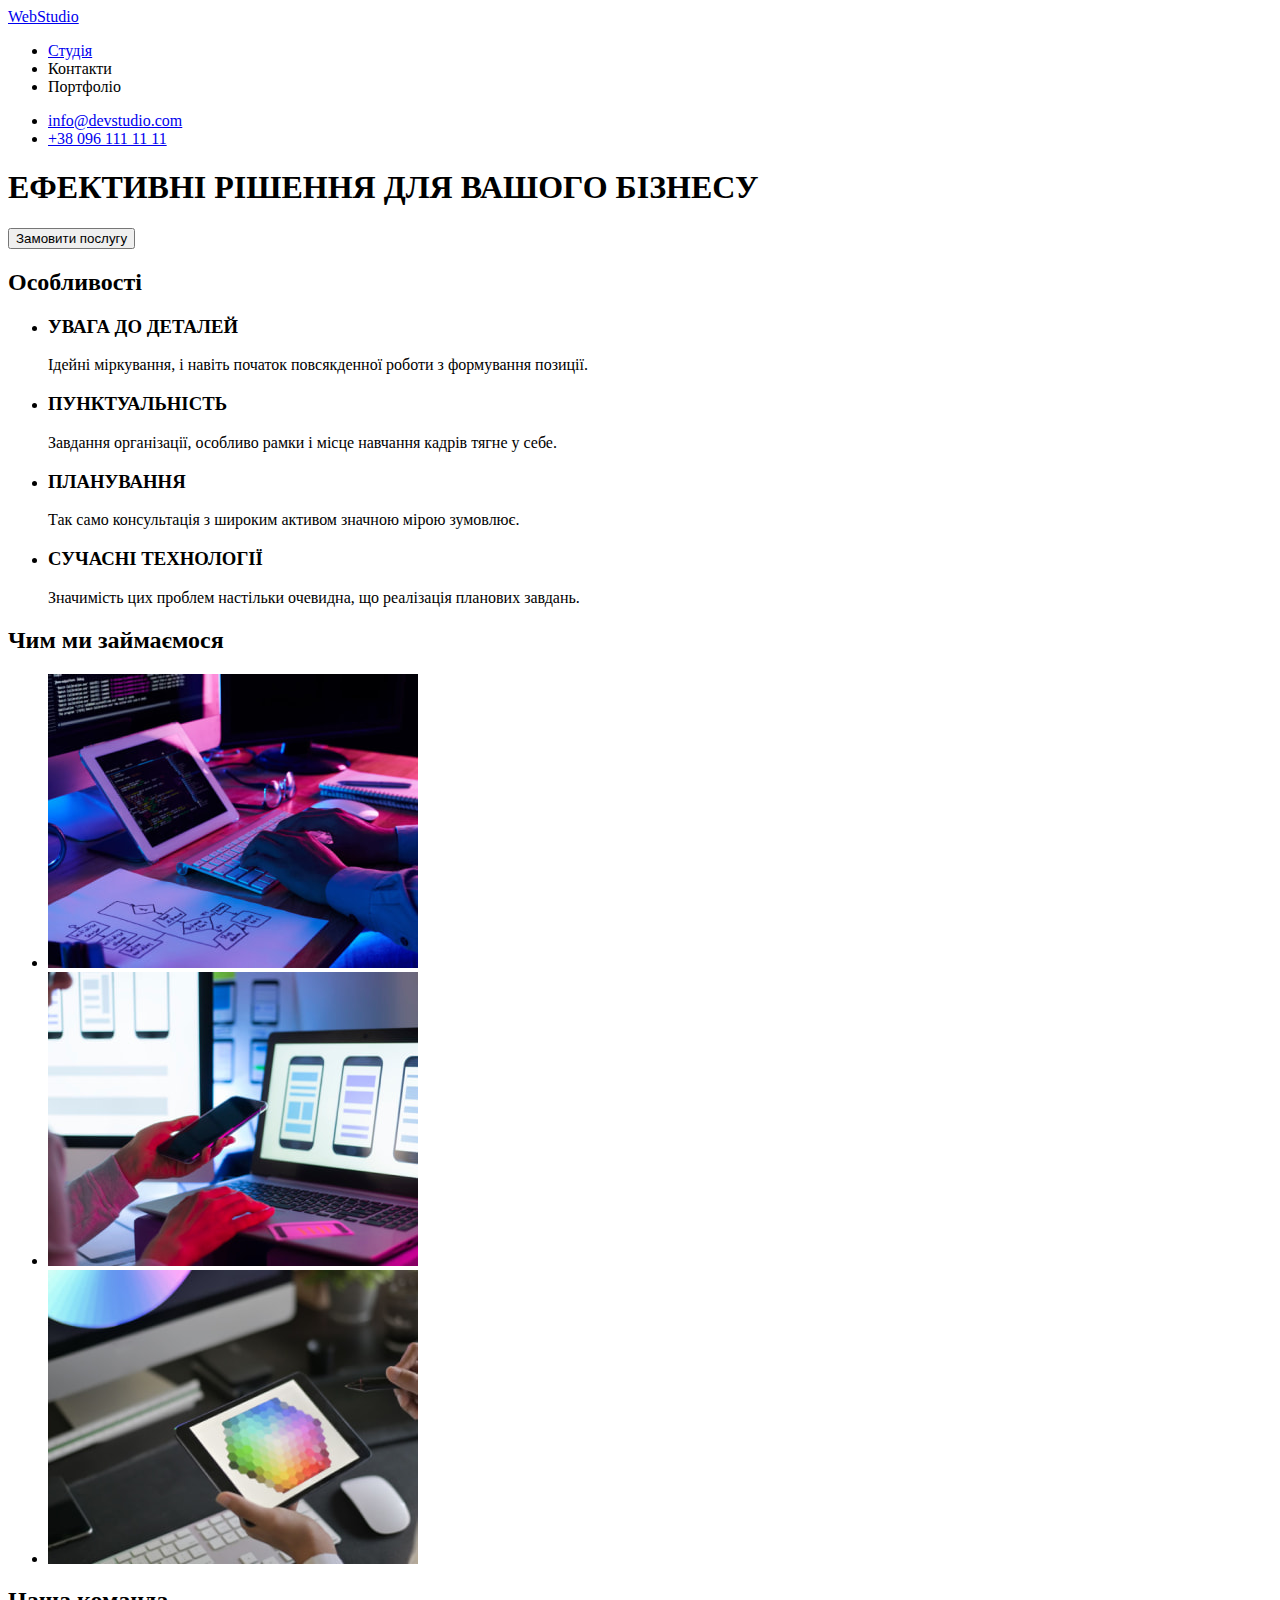
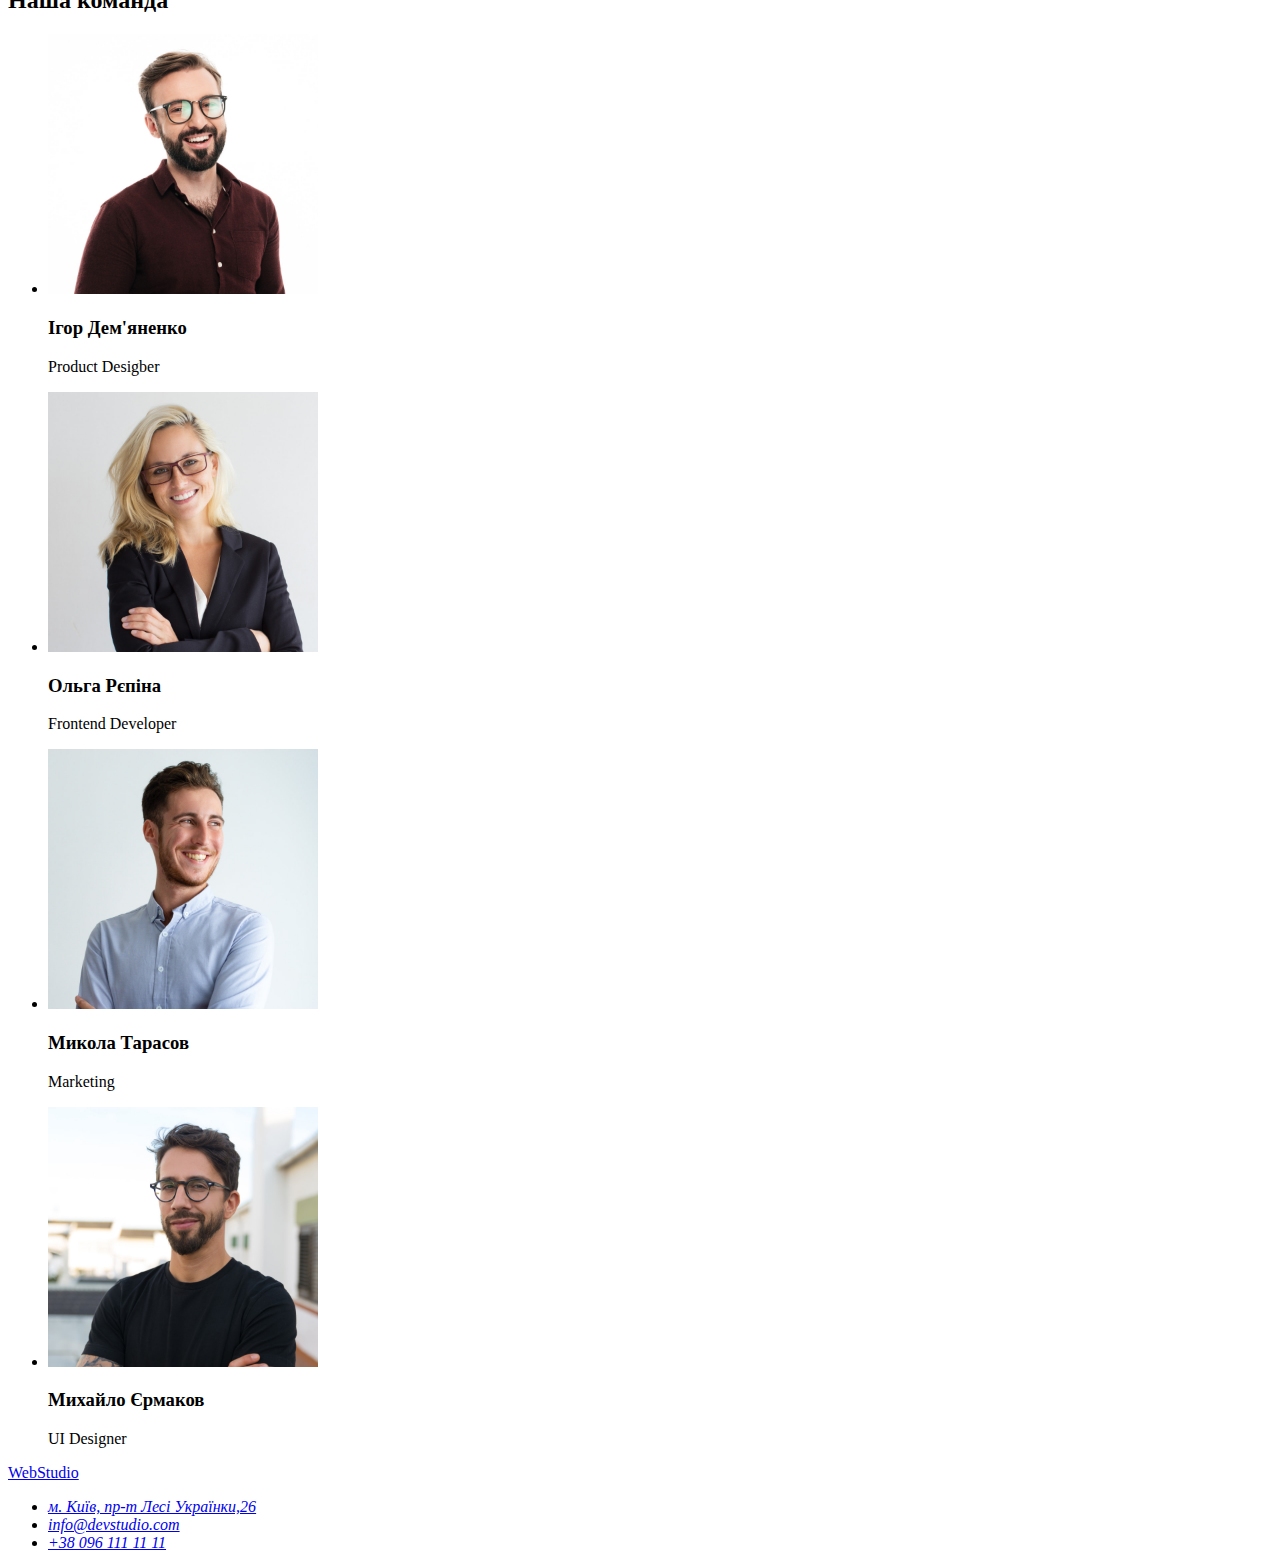
==== index.html @ 8a412482 "Initial commit" ====
<!DOCTYPE html>
<html lang="uk">
  <head>
    <meta charset="UTF-8" />
    <meta http-equiv="X-UA-Compatible" content="IE=edge" />
    <meta name="viewport" content="width=device-width, initial-scale=1.0" />
    <title>Document</title>
  </head>
  <body>
    <header>
      <!--Змінив мову документу-->
      <nav>
        <a lang="en" href="./index.html">WebStudio</a>
        <ul>
          <li><a href="./index.html">Студія</a></li>
          <li><a href=""></a>Контакти</li>
          <li><a href=""></a>Портфоліо</li>
        </ul>
      </nav>
      <ul>
        <li><a href="mailto:info@devstudio.com">info@devstudio.com</a></li>
        <li><a href="tel:+380961111111">+38 096 111 11 11</a></li>
      </ul>
      <!--телефон та пошту перезагорнуто у список-->
      <!--Перша секція винесена за header в main-->
    </header>
    <main>
      <section>
        <h1>ЕФЕКТИВНІ РІШЕННЯ ДЛЯ ВАШОГО БІЗНЕСУ</h1>
        <button type="button">Замовити послугу</button>
      </section>
      <section>
        <h2 class="hidden">Особливості</h2>
        <!--Додав прихований заголовок-->
        <ul>
          <li>
            <h3>УВАГА ДО ДЕТАЛЕЙ</h3>
            <p>
              Ідейні міркування, і навіть початок повсякденної роботи з
              формування позиції.
            </p>
          </li>
          <li>
            <h3>ПУНКТУАЛЬНІСТЬ</h3>
            <p>
              Завдання організації, особливо рамки і місце навчання кадрів тягне
              у себе.
            </p>
          </li>
          <li>
            <h3>ПЛАНУВАННЯ</h3>
            <p>
              Так само консультація з широким активом значною мірою зумовлює.
            </p>
          </li>
          <li>
            <h3>СУЧАСНІ ТЕХНОЛОГІЇ</h3>
            <p>
              Значимість цих проблем настільки очевидна, що реалізація планових
              завдань.
            </p>
          </li>
        </ul>
      </section>
      <section>
        <h2>Чим ми займаємося</h2>
        <ul>
          <li>
            <img
              src="./images/box1.jpg"
              alt="розробка"
              width="370"
              height="294"
            />
          </li>
          <li>
            <img
              src="./images/box2.jpg"
              alt="адаптування"
              width="370"
              height="294"
            />
          </li>
          <li>
            <img
              src="./images/box3.jpg"
              alt="дизайн"
              width="370"
              height="294"
            />
          </li>
        </ul>
      </section>
        <!--підписи зображень у alt перероблені відповідно до мови сторінки-->
      <section>
        <h2>Наша команда</h2>
        <ul>
          <li>
            <img
              src="./images/img1.jpg"
              alt="Ігор Дем'яненко"
              width="270"
              height="260"
            />
            <h3>Ігор Дем'яненко</h3>
            <p lang="en">Product Desigber</p>
          </li>
          <li>
            <img
              src="./images/img2.jpg"
              alt="Ольга Рєпіна"
              width="270"
              height="260"
            />
            <h3>Ольга Рєпіна</h3>
            <p lang="en">Frontend Developer</p>
          </li>
          <li>
            <img
              src="./images/img3.jpg"
              alt="Микола Тарасов"
              width="270"
              height="260"
            />
            <h3>Микола Тарасов</h3>
            <p lang="en">Marketing</p>
          </li>
          <li>
            <img
              src="./images/img4.jpg"
              alt="Михайло Єрмаков"
              width="270"
              height="260"
            />
            <h3>Михайло Єрмаков</h3>
            <p lang="en">UI Designer</p>
          </li>
        </ul>
      </section>
      <!--змінена мова в тегах p, змінені підписи alt-->
    </main>
    <footer>
      <a lang="en" href="./index.html">WebStudio</a>
      <address>
        <ul>
          <li>
            <a
              href="https://goo.gl/maps/RMe9iffRCKQZoAKb7"
              target="_blank"
              rel="noopener no refferrer"
              >м. Київ, пр-т Лесі Українки,26</a
            >
          </li>
          <li><a href="mailto:info@devstudio.com">info@devstudio.com</a></li>
          <li><a href="tel:+380961111111">+38 096 111 11 11</a></li>
        </ul>
      </address>
    </footer>
    <!--підпис лого перероблено в посилання, змінений блок adress-->
  </body>
</html>
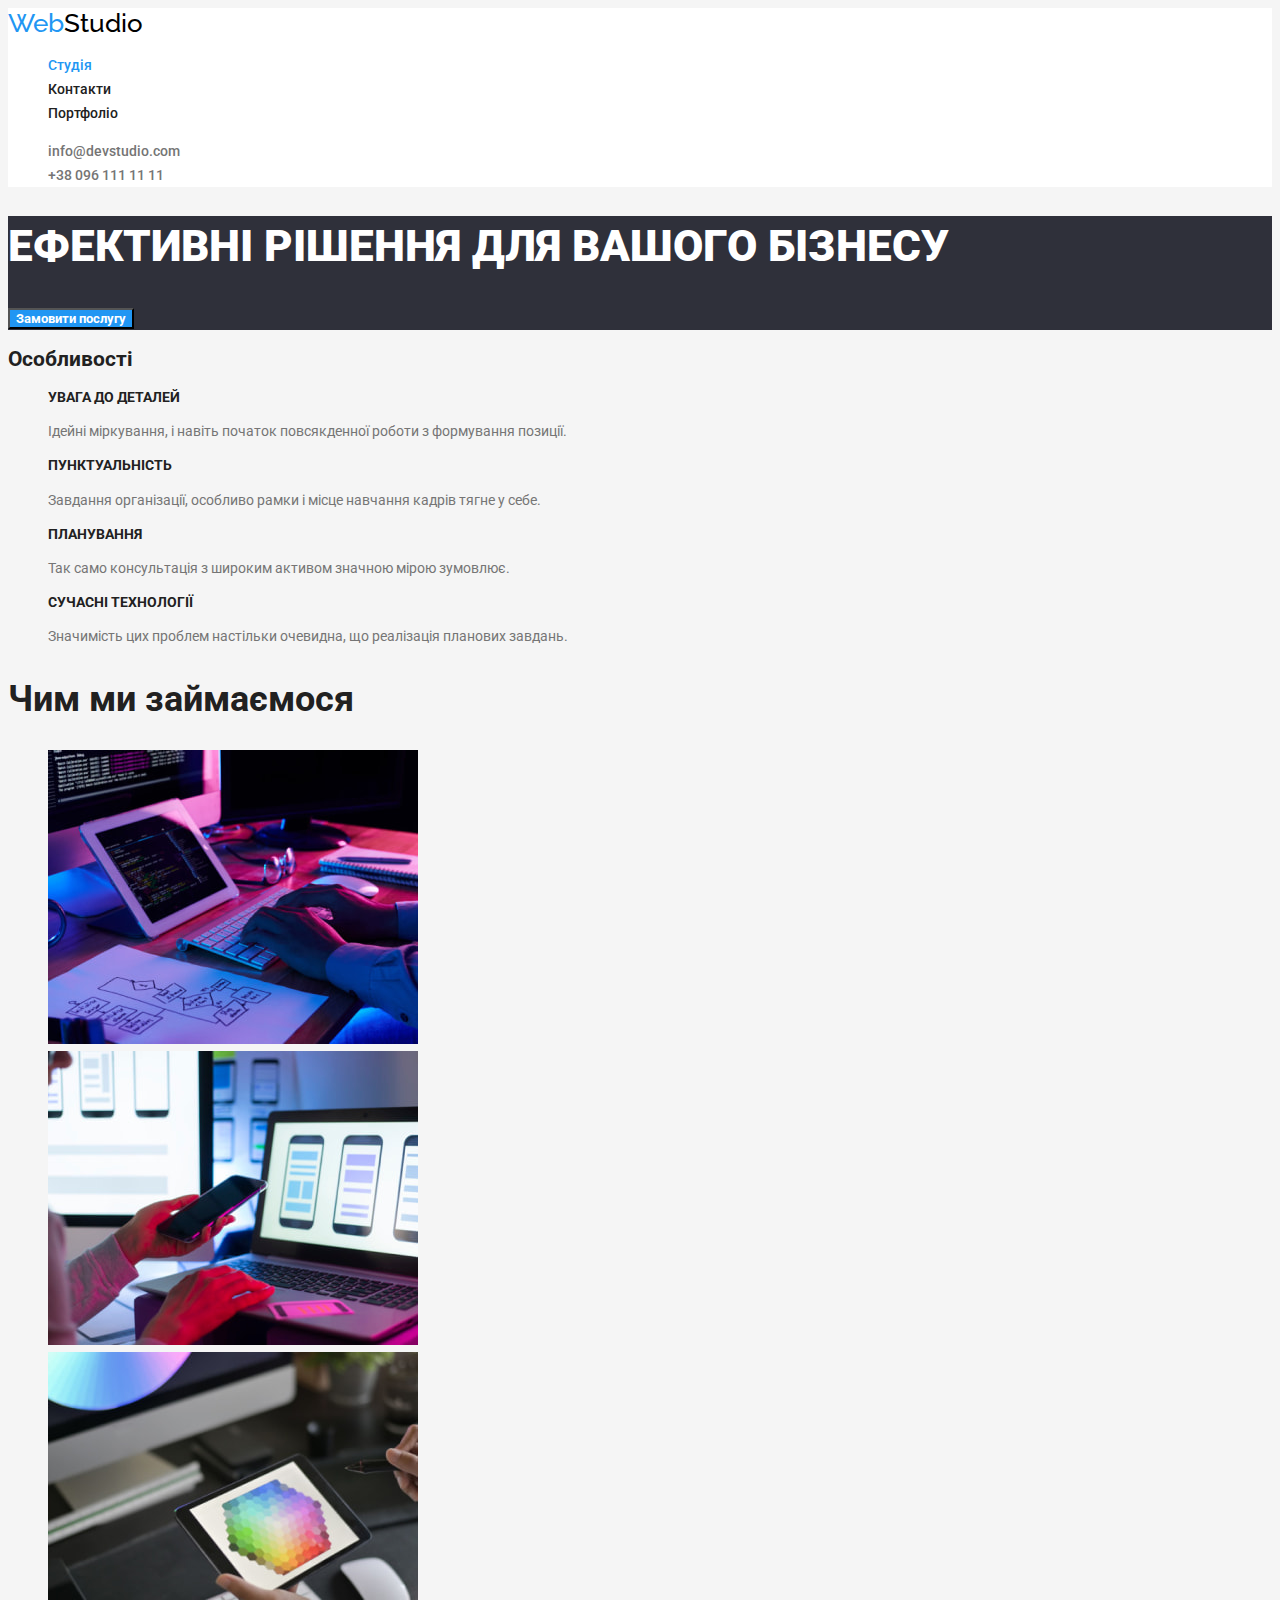
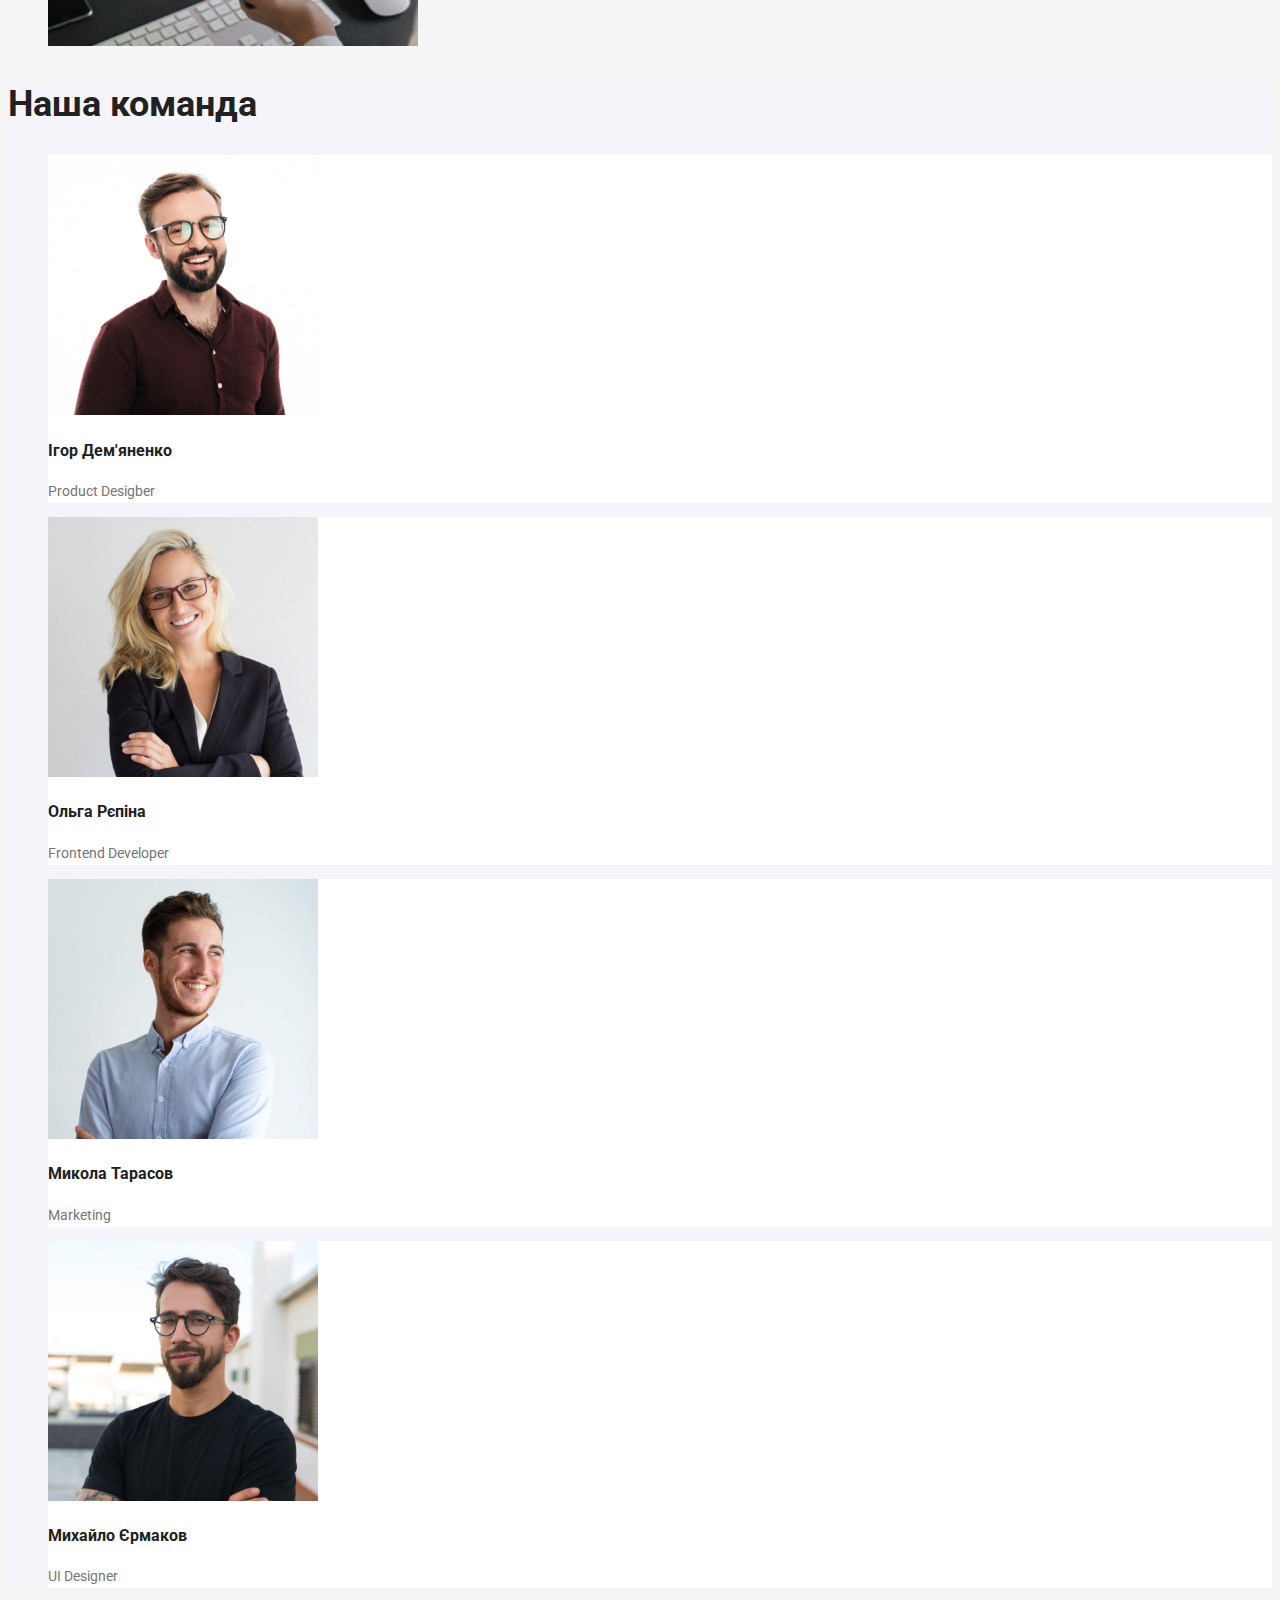
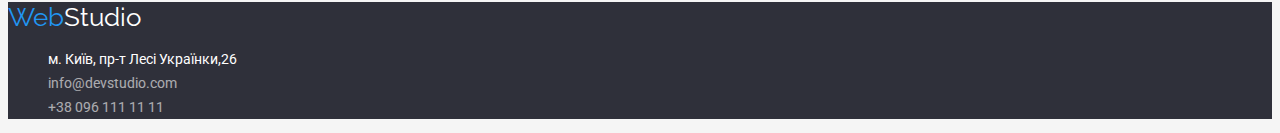
==== commit 77889a4e: "Added second page content" ====
--- a/index.html
+++ b/index.html
@@ -5,84 +5,105 @@
     <meta http-equiv="X-UA-Compatible" content="IE=edge" />
     <meta name="viewport" content="width=device-width, initial-scale=1.0" />
     <title>Document</title>
+    <link rel="preconnect" href="https://fonts.googleapis.com" />
+    <link rel="preconnect" href="https://fonts.gstatic.com" crossorigin />
+    <!--Fonts-->
+    <link
+      href="https://fonts.googleapis.com/css2?family=Raleway:wght@700&family=Roboto:wght@400;500;700;900&display=swap"
+      rel="stylesheet"
+    />
+    <!--styles-->
+    <link rel="stylesheet" href="./css/styles.css" />
   </head>
   <body>
-    <header>
-      <!--Змінив мову документу-->
-      <nav>
-        <a lang="en" href="./index.html">WebStudio</a>
-        <ul>
-          <li><a href="./index.html">Студія</a></li>
-          <li><a href=""></a>Контакти</li>
-          <li><a href=""></a>Портфоліо</li>
+    <header class="header">
+      <nav class="main-nav">
+        <a class="logo" lang="en" href="./index.html">Web<span class="header-stud">Studio</span></a>
+        <ul class="nav-list">
+          <li class="nav-item">
+            <a class="nav-link current" href="./index.html">Студія</a>
+          </li>
+          <li class="nav-item"><a class="nav-link" href="">Контакти</a></li>
+          <li class="nav-item">
+            <a class="nav-link" href="./portfolio.html">Портфоліо</a>
+          </li>
         </ul>
       </nav>
-      <ul>
-        <li><a href="mailto:info@devstudio.com">info@devstudio.com</a></li>
-        <li><a href="tel:+380961111111">+38 096 111 11 11</a></li>
+      <ul class="contacts-list">
+        <li class="list-item">
+          <a href="mailto:info@devstudio.com" class="contact-link"
+            >info@devstudio.com</a
+          >
+        </li>
+        <li class="list-item">
+          <a href="tel:+380961111111" class="contact-link">+38 096 111 11 11</a>
+        </li>
       </ul>
-      <!--телефон та пошту перезагорнуто у список-->
-      <!--Перша секція винесена за header в main-->
     </header>
     <main>
-      <section>
-        <h1>ЕФЕКТИВНІ РІШЕННЯ ДЛЯ ВАШОГО БІЗНЕСУ</h1>
-        <button type="button">Замовити послугу</button>
+      <!--hero-->
+      <section class="hero">
+        <h1 class="hero-title">ЕФЕКТИВНІ РІШЕННЯ ДЛЯ ВАШОГО БІЗНЕСУ</h1>
+        <button type="button" class="btn">Замовити послугу</button>
       </section>
-      <section>
+      <!--section specifications-->
+      <section class="section">
         <h2 class="hidden">Особливості</h2>
-        <!--Додав прихований заголовок-->
-        <ul>
-          <li>
-            <h3>УВАГА ДО ДЕТАЛЕЙ</h3>
-            <p>
+        <ul class="list">
+          <li class="list-item">
+            <h3 class="section-subtitle">УВАГА ДО ДЕТАЛЕЙ</h3>
+            <p class="text">
               Ідейні міркування, і навіть початок повсякденної роботи з
               формування позиції.
             </p>
           </li>
-          <li>
-            <h3>ПУНКТУАЛЬНІСТЬ</h3>
-            <p>
+          <li class="list-item">
+            <h3 class="section-subtitle">ПУНКТУАЛЬНІСТЬ</h3>
+            <p class="text">
               Завдання організації, особливо рамки і місце навчання кадрів тягне
               у себе.
             </p>
           </li>
-          <li>
-            <h3>ПЛАНУВАННЯ</h3>
-            <p>
+          <li class="list-item">
+            <h3 class="section-subtitle">ПЛАНУВАННЯ</h3>
+            <p class="text">
               Так само консультація з широким активом значною мірою зумовлює.
             </p>
           </li>
-          <li>
-            <h3>СУЧАСНІ ТЕХНОЛОГІЇ</h3>
-            <p>
+          <li class="list-item">
+            <h3 class="section-subtitle">СУЧАСНІ ТЕХНОЛОГІЇ</h3>
+            <p class="text">
               Значимість цих проблем настільки очевидна, що реалізація планових
               завдань.
             </p>
           </li>
         </ul>
       </section>
-      <section>
-        <h2>Чим ми займаємося</h2>
-        <ul>
-          <li>
+      <!--section activities-->
+      <section class="section">
+        <h2 class="section-title">Чим ми займаємося</h2>
+        <ul class="list">
+          <li class="list-item">
             <img
+              class="pic"
               src="./images/box1.jpg"
               alt="розробка"
               width="370"
               height="294"
             />
           </li>
-          <li>
+          <li class="list-item">
             <img
+              class="pic"
               src="./images/box2.jpg"
               alt="адаптування"
               width="370"
               height="294"
             />
           </li>
-          <li>
+          <li class="list-item">
             <img
+              class="pic"
               src="./images/box3.jpg"
               alt="дизайн"
               width="370"
@@ -91,71 +112,83 @@
           </li>
         </ul>
       </section>
-        <!--підписи зображень у alt перероблені відповідно до мови сторінки-->
-      <section>
-        <h2>Наша команда</h2>
-        <ul>
-          <li>
+      <!--section team-->
+      <section class="team-section">
+        <h2 class="section-title">Наша команда</h2>
+        <ul class="list">
+          <li class="card">
             <img
+              class="img"
               src="./images/img1.jpg"
               alt="Ігор Дем'яненко"
               width="270"
               height="260"
             />
-            <h3>Ігор Дем'яненко</h3>
-            <p lang="en">Product Desigber</p>
+            <h3 class="subject">Ігор Дем'яненко</h3>
+            <p class="text" lang="en">Product Desigber</p>
           </li>
-          <li>
+          <li class="card">
             <img
+              class="img"
               src="./images/img2.jpg"
               alt="Ольга Рєпіна"
               width="270"
               height="260"
             />
-            <h3>Ольга Рєпіна</h3>
-            <p lang="en">Frontend Developer</p>
+            <h3 class="subject">Ольга Рєпіна</h3>
+            <p class="text" lang="en">Frontend Developer</p>
           </li>
-          <li>
+          <li class="card">
             <img
+              class="img"
               src="./images/img3.jpg"
               alt="Микола Тарасов"
               width="270"
               height="260"
             />
-            <h3>Микола Тарасов</h3>
-            <p lang="en">Marketing</p>
+            <h3 class="subject">Микола Тарасов</h3>
+            <p class="text" lang="en">Marketing</p>
           </li>
-          <li>
+          <li class="card">
             <img
+              class="img"
               src="./images/img4.jpg"
               alt="Михайло Єрмаков"
               width="270"
               height="260"
             />
-            <h3>Михайло Єрмаков</h3>
-            <p lang="en">UI Designer</p>
+            <h3 class="subject">Михайло Єрмаков</h3>
+            <p class="text" lang="en">UI Designer</p>
           </li>
         </ul>
       </section>
-      <!--змінена мова в тегах p, змінені підписи alt-->
     </main>
-    <footer>
-      <a lang="en" href="./index.html">WebStudio</a>
+    <!--footer-->
+    <footer class="footer">
+      <a class="logo" lang="en" href="./index.html">Web<span class="footer-stud">Studio</span></a>
       <address>
-        <ul>
-          <li>
+        <ul class="list">
+          <li class="address-list">
             <a
+              class="link"
               href="https://goo.gl/maps/RMe9iffRCKQZoAKb7"
               target="_blank"
               rel="noopener no refferrer"
               >м. Київ, пр-т Лесі Українки,26</a
             >
           </li>
-          <li><a href="mailto:info@devstudio.com">info@devstudio.com</a></li>
-          <li><a href="tel:+380961111111">+38 096 111 11 11</a></li>
+          <li class="address-list">
+            <a class="address-link" href="mailto:info@devstudio.com"
+              >info@devstudio.com</a
+            >
+          </li>
+          <li class="address-list">
+            <a class="address-link" href="tel:+380961111111"
+              >+38 096 111 11 11</a
+            >
+          </li>
         </ul>
       </address>
     </footer>
-    <!--підпис лого перероблено в посилання, змінений блок adress-->
   </body>
 </html>
--- a/css/styles.css
+++ b/css/styles.css
@@ -0,0 +1,160 @@
+:root {
+  /*fonts*/
+  --main-font: "Roboto", "Sans-Serif";
+  --secondary-font: "Raleway", "Sans-Serif";
+  /*Sans-Serif added due to recomendation*/
+
+  /*colors:*/
+  /*background*/
+  --main-bg-cl: #f5f5f5;
+  --secondary-bg-cl: #f5f4fa;
+  --additional-bg-cl: #ffffff;
+  --hero-bg-cl: #2f303a;
+
+  /*text*/
+  --main-txt-cl: #212121;
+  --secondary-txt-cl: #757575;
+  --additional-txt-cl: #ffffff;
+  --active-link-txt: #2196f3;
+  --main-link-cl: #000000;
+}
+
+body {
+  font-family: var(--main-font);
+  font-style: Regular;
+  font-size: 14px;
+  line-height: 24px;
+  color: var(--main-txt-cl);
+  background-color: var(--main-bg-cl);
+}
+
+.header {
+  background-color: var(--additional-bg-cl);
+  font-weight: 500;
+
+}
+.main-nav {
+}
+.logo {
+  font-family: var(--secondary-font);
+  font-style: Bold;
+  font-size: 26px;
+  line-height: 31px;
+  color: var(--active-link-txt);
+  text-decoration: none;
+}
+.header-stud {
+  color: var(--main-link-cl);
+}
+
+.nav-list {
+    list-style: none;
+}
+.nav-item {
+}
+.nav-link {
+  color: currentColor;
+  text-decoration: none;
+}
+.nav-link:hover,
+.nav-link:focus {
+  color: var(--active-link-txt);
+}
+.current{
+  color: var(--active-link-txt);
+}
+
+.contacts-list {
+  list-style: none;
+  
+}
+.list-item {
+}
+.contact-link {
+  color: var(--secondary-txt-cl);
+  text-decoration: none;
+}
+.contact-link:hover,
+.contact-link:focus {
+  color: var(--active-link-txt);
+}
+.hero {
+    background-color: var(--hero-bg-cl);
+}
+.hero-title {
+    font-weight: 900;
+    font-size: 44px;
+    line-height: 60px;
+    color: var(--additional-txt-cl);
+}
+.btn {
+    font-family: inherit;
+    font-weight: 700;
+    color: var(--additional-txt-cl);
+    background-color: var(--active-link-txt);
+    cursor: pointer;
+}
+.section {
+}
+.hidden {
+}
+.list {
+    list-style: none;
+}
+.section-subtitle {
+    font-weight: 700;
+    font-size: 14px;
+    line-height: 16.41px;
+}
+.text {
+    font-weight: 400;
+    color: var(--secondary-txt-cl);
+    
+}
+.section-title {
+    font-size: 36px;
+    line-height: 42.19px
+}
+.pic {
+}
+.img {
+}
+.team-section{
+background-color: var(--secondary-bg-cl);
+}
+
+.card{
+background-color: var(--additional-bg-cl);
+}
+
+.subject {
+}
+.footer {
+    background-color: var(--hero-bg-cl);
+}
+.footer-stud{
+    color: var(--additional-txt-cl);
+}
+.address-list {
+}
+.link {
+    font-weight: 400;
+    font-style: normal;
+    text-decoration: none;
+    color: var(--additional-txt-cl);
+}
+.link:hover,
+.link:focus{
+    color: var(--active-link-txt);
+}
+
+.address-link{
+  font-style: normal;
+  color: var(--additional-txt-cl);
+  opacity: 0.6;
+  text-decoration: none;
+}
+.address-link:hover,
+.address-link:focus{
+  color: var(--active-link-txt);
+}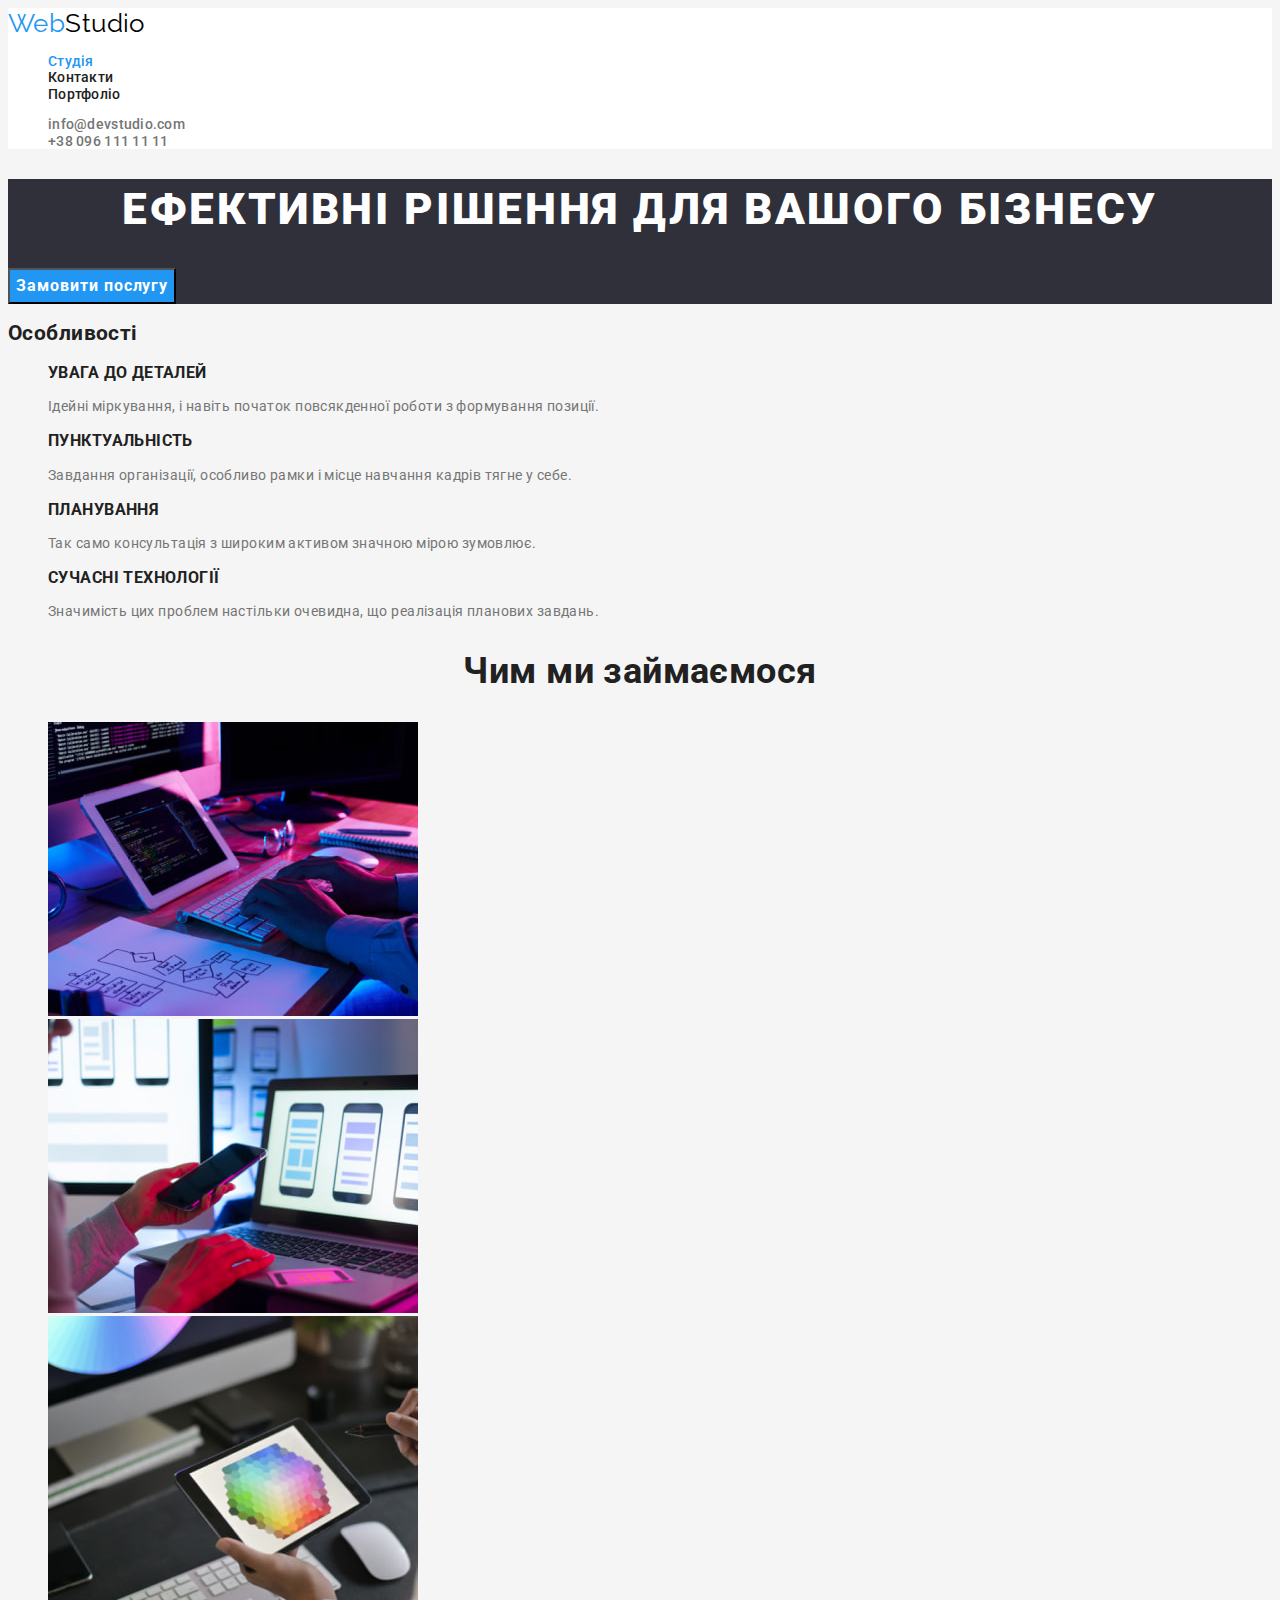
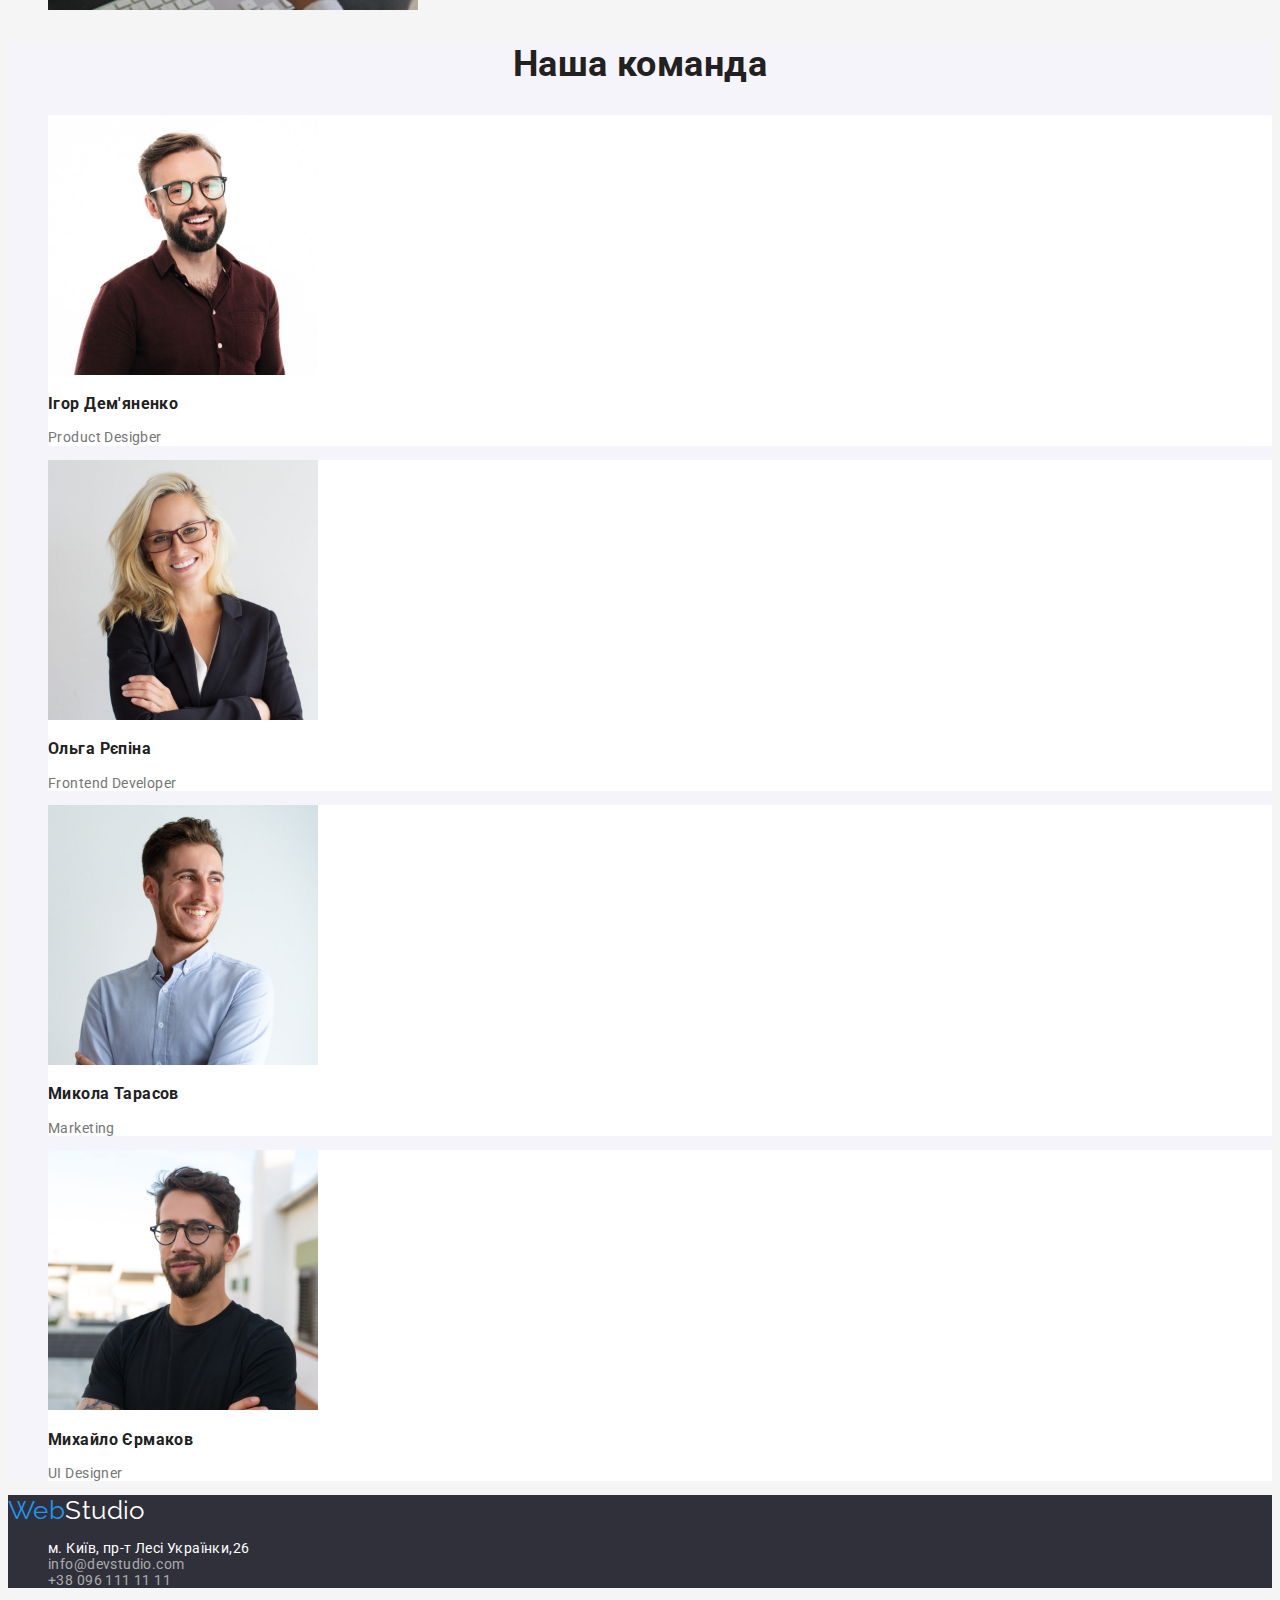
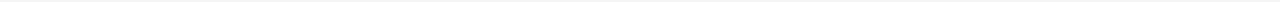
==== commit d13eb52f: "Homework2.0" ====
--- a/index.html
+++ b/index.html
@@ -5,9 +5,9 @@
     <meta http-equiv="X-UA-Compatible" content="IE=edge" />
     <meta name="viewport" content="width=device-width, initial-scale=1.0" />
     <title>Document</title>
+    <!--Fonts-->
     <link rel="preconnect" href="https://fonts.googleapis.com" />
     <link rel="preconnect" href="https://fonts.gstatic.com" crossorigin />
-    <!--Fonts-->
     <link
       href="https://fonts.googleapis.com/css2?family=Raleway:wght@700&family=Roboto:wght@400;500;700;900&display=swap"
       rel="stylesheet"
@@ -18,7 +18,9 @@
   <body>
     <header class="header">
       <nav class="main-nav">
-        <a class="logo" lang="en" href="./index.html">Web<span class="header-stud">Studio</span></a>
+        <a class="logo" lang="en" href="./index.html"
+          >Web<span class="header-stud">Studio</span></a
+        >
         <ul class="nav-list">
           <li class="nav-item">
             <a class="nav-link current" href="./index.html">Студія</a>
@@ -113,7 +115,7 @@
         </ul>
       </section>
       <!--section team-->
-      <section class="team-section">
+      <section class="section team">
         <h2 class="section-title">Наша команда</h2>
         <ul class="list">
           <li class="card">
@@ -165,7 +167,9 @@
     </main>
     <!--footer-->
     <footer class="footer">
-      <a class="logo" lang="en" href="./index.html">Web<span class="footer-stud">Studio</span></a>
+      <a class="logo" lang="en" href="./index.html"
+        >Web<span class="footer-stud">Studio</span></a
+      >
       <address>
         <ul class="list">
           <li class="address-list">
--- a/css/styles.css
+++ b/css/styles.css
@@ -2,7 +2,6 @@
   /*fonts*/
   --main-font: "Roboto", "Sans-Serif";
   --secondary-font: "Raleway", "Sans-Serif";
-  /*Sans-Serif added due to recomendation*/
 
   /*colors:*/
   /*background*/
@@ -17,13 +16,13 @@
   --additional-txt-cl: #ffffff;
   --active-link-txt: #2196f3;
   --main-link-cl: #000000;
+  --address-link-cl: rgba(255, 255, 255, 0.6);
 }
 
 body {
   font-family: var(--main-font);
-  font-style: Regular;
   font-size: 14px;
-  line-height: 24px;
+  letter-spacing: 0.03em;
   color: var(--main-txt-cl);
   background-color: var(--main-bg-cl);
 }
@@ -31,130 +30,169 @@
 .header {
   background-color: var(--additional-bg-cl);
   font-weight: 500;
+}
 
-}
-.main-nav {
-}
 .logo {
   font-family: var(--secondary-font);
-  font-style: Bold;
+  font-weight: 400;
   font-size: 26px;
-  line-height: 31px;
+  line-height: calc(31 / 26);
   color: var(--active-link-txt);
   text-decoration: none;
 }
+
 .header-stud {
   color: var(--main-link-cl);
 }
 
 .nav-list {
-    list-style: none;
+  list-style: none;
 }
-.nav-item {
+
+.nav-link {
+  letter-spacing: 0.02em;
+  line-height: calc(16.41 / 14);
+  text-decoration: none;
+  color: currentColor;
 }
-.nav-link {
-  color: currentColor;
-  text-decoration: none;
-}
+
 .nav-link:hover,
 .nav-link:focus {
   color: var(--active-link-txt);
 }
-.current{
+.current {
   color: var(--active-link-txt);
 }
 
 .contacts-list {
   list-style: none;
-  
 }
-.list-item {
+
+.contact-link {
+  letter-spacing: 0.02em;
+  text-decoration: none;
+  line-height: calc(16.41 / 14);
+  color: var(--secondary-txt-cl);
 }
-.contact-link {
-  color: var(--secondary-txt-cl);
-  text-decoration: none;
-}
+
 .contact-link:hover,
 .contact-link:focus {
   color: var(--active-link-txt);
 }
+
 .hero {
-    background-color: var(--hero-bg-cl);
-}
-.hero-title {
-    font-weight: 900;
-    font-size: 44px;
-    line-height: 60px;
-    color: var(--additional-txt-cl);
-}
-.btn {
-    font-family: inherit;
-    font-weight: 700;
-    color: var(--additional-txt-cl);
-    background-color: var(--active-link-txt);
-    cursor: pointer;
-}
-.section {
-}
-.hidden {
-}
-.list {
-    list-style: none;
-}
-.section-subtitle {
-    font-weight: 700;
-    font-size: 14px;
-    line-height: 16.41px;
-}
-.text {
-    font-weight: 400;
-    color: var(--secondary-txt-cl);
-    
-}
-.section-title {
-    font-size: 36px;
-    line-height: 42.19px
-}
-.pic {
-}
-.img {
-}
-.team-section{
-background-color: var(--secondary-bg-cl);
+  background-color: var(--hero-bg-cl);
 }
 
-.card{
-background-color: var(--additional-bg-cl);
+.hero-title {
+  font-weight: 900;
+  font-size: 44px;
+  line-height: calc(60 / 44);
+  letter-spacing: 0.06em;
+  text-align: center;
+  color: var(--additional-txt-cl);
 }
 
-.subject {
+.btn {
+  font-family: inherit;
+  font-weight: 700;
+  font-size: 16px;
+  line-height: calc(30 / 16);
+  letter-spacing: 0.06em;
+  color: var(--additional-txt-cl);
+  background-color: var(--active-link-txt);
+  cursor: pointer;
 }
+
+.list {
+  list-style: none;
+}
+
+.section-title {
+  font-size: 36px;
+  line-height: calc(42.19 / 36);
+  text-align: center;
+}
+
+.section-subtitle {
+  line-height: calc(16.41 / 14);
+}
+
+.text {
+  font-weight: 400;
+  line-height: calc(18.75 / 16);
+  color: var(--secondary-txt-cl);
+}
+
+.team {
+  background-color: var(--secondary-bg-cl);
+}
+
+.card {
+  background-color: var(--additional-bg-cl);
+}
+
 .footer {
-    background-color: var(--hero-bg-cl);
+  background-color: var(--hero-bg-cl);
 }
-.footer-stud{
-    color: var(--additional-txt-cl);
+.footer-stud {
+  color: var(--additional-txt-cl);
 }
-.address-list {
-}
+
 .link {
-    font-weight: 400;
-    font-style: normal;
-    text-decoration: none;
-    color: var(--additional-txt-cl);
+  font-weight: 400;
+  font-style: normal;
+  text-decoration: none;
+  color: var(--additional-txt-cl);
 }
 .link:hover,
-.link:focus{
-    color: var(--active-link-txt);
+.link:focus {
+  color: var(--active-link-txt);
 }
 
-.address-link{
+.address-link {
   font-style: normal;
-  color: var(--additional-txt-cl);
-  opacity: 0.6;
+  color: var(--address-link-cl);
   text-decoration: none;
 }
+
 .address-link:hover,
-.address-link:focus{
+.address-link:focus {
   color: var(--active-link-txt);
-}+}
+
+.portfolio {
+  background-color: var(--main-bg-cl);
+}
+
+.filter {
+  list-style: none;
+}
+
+.button {
+  font-family: inherit;
+  font-weight: 500;
+  font-size: 16px;
+  line-height: calc(26 / 16);
+  letter-spacing: 0.03em;
+  color: var(--main-txt-cl);
+  background-color: var(--secondary-bg-cl);
+}
+
+.button:hover,
+.button:focus {
+  color: var(--additional-txt-cl);
+  background-color: var(--active-link-txt);
+  cursor: pointer;
+}
+
+.gallery {
+  list-style: none;
+}
+
+.subtitle {
+  font-size: 18px;
+  line-height: calc(36 / 18);
+  letter-spacing: 0.06em;
+}
+/*Checked all files with validator*/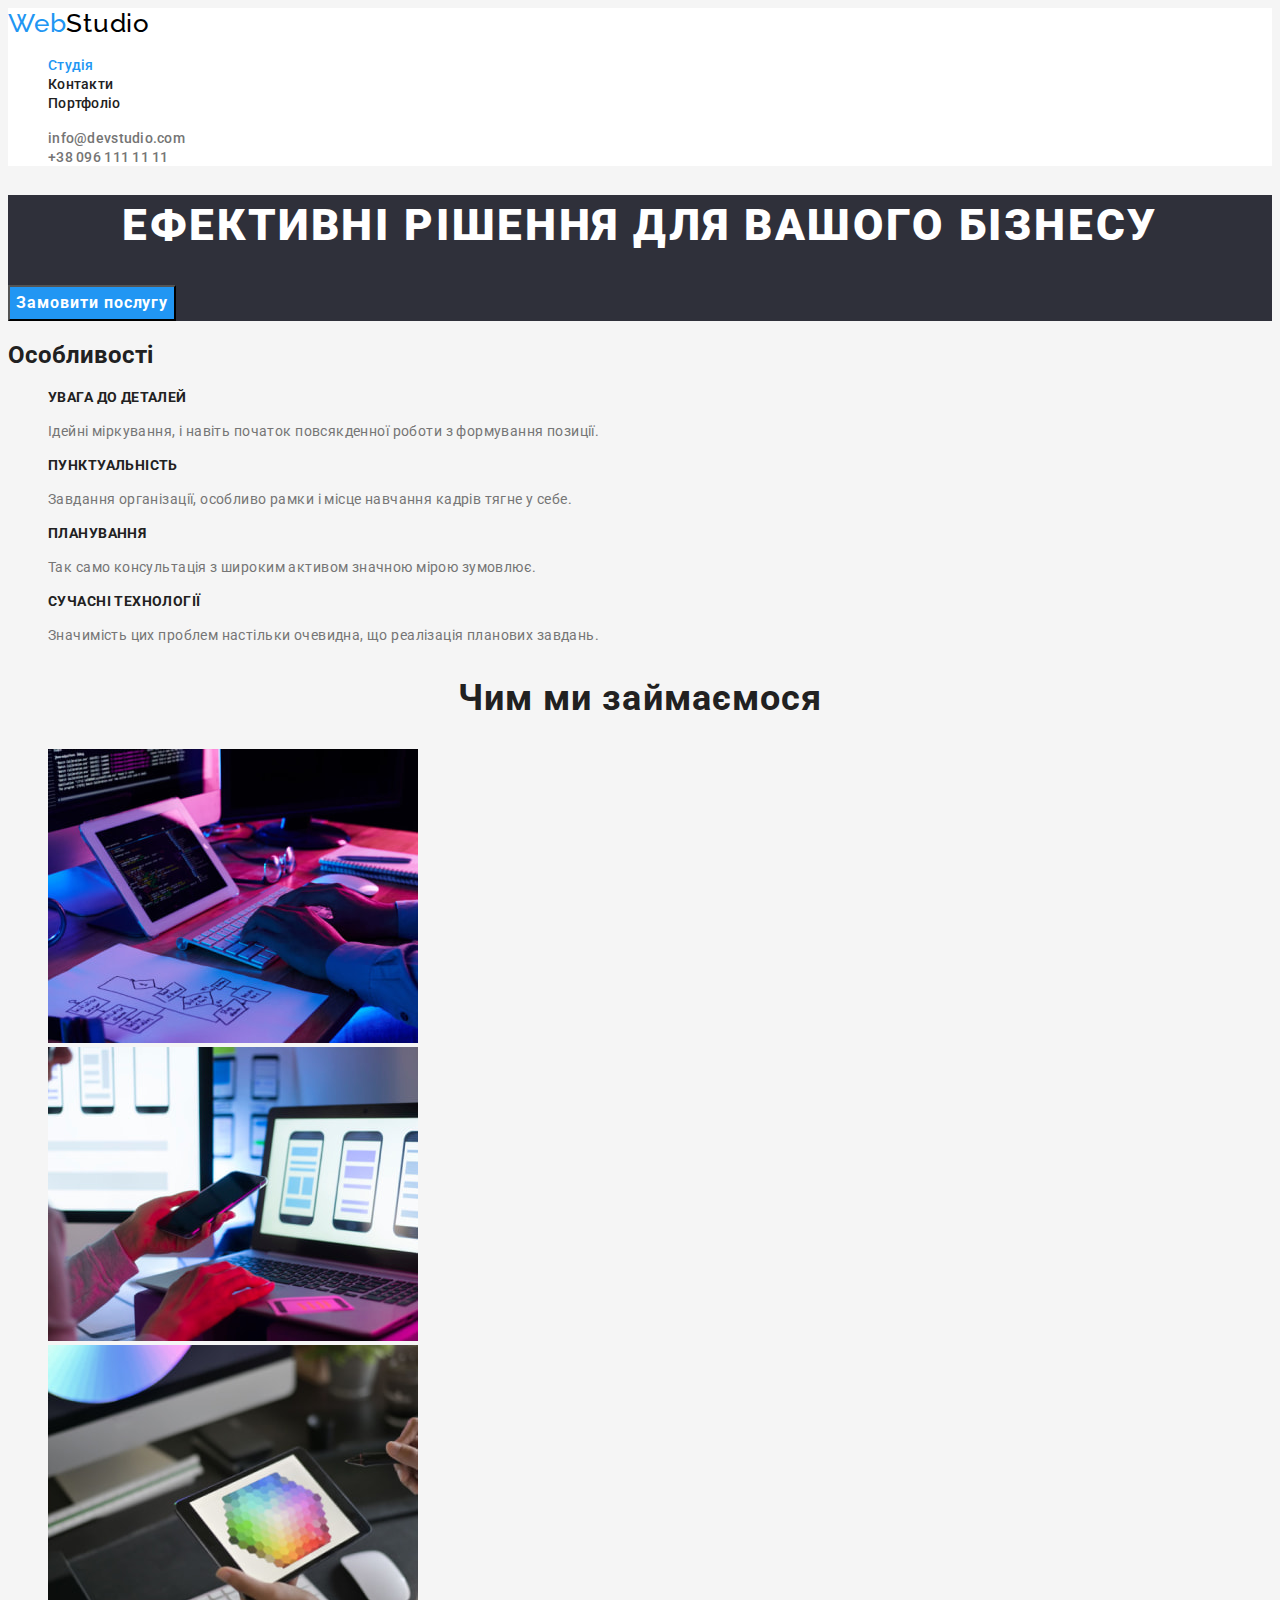
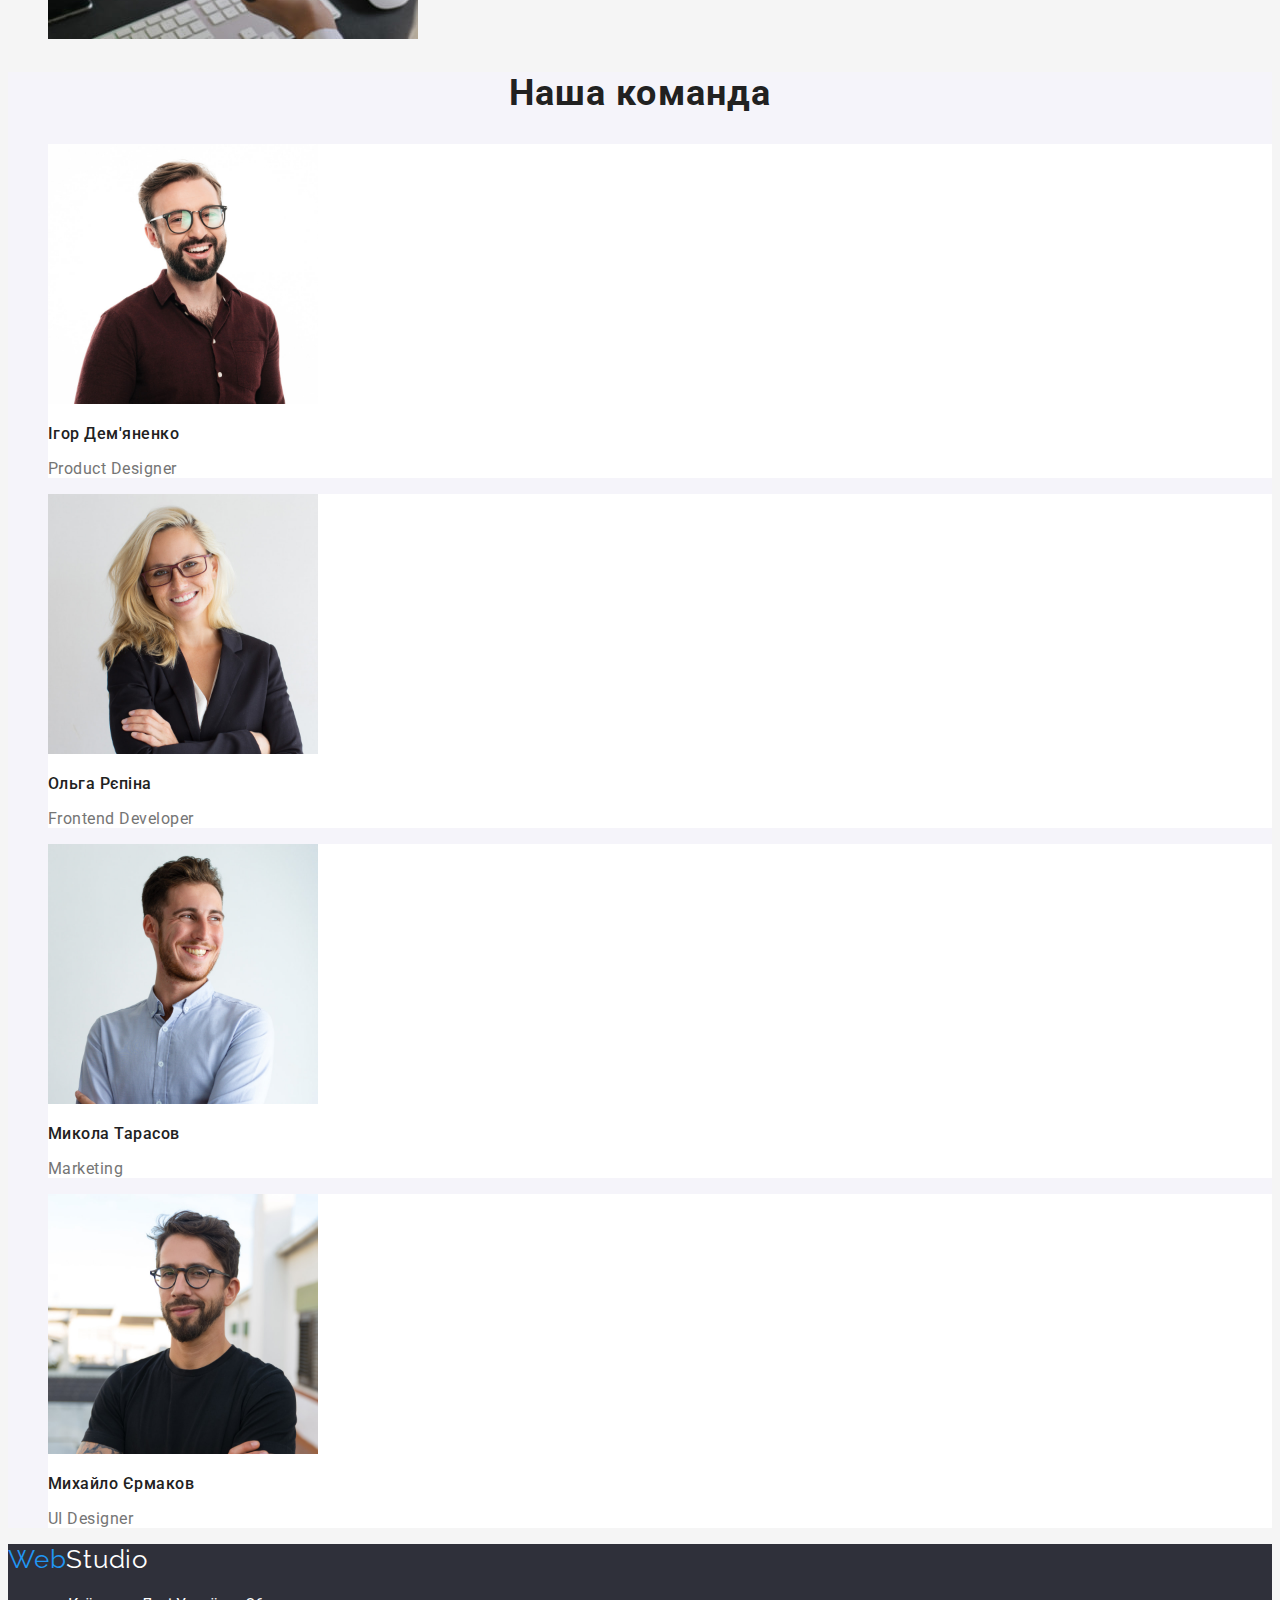
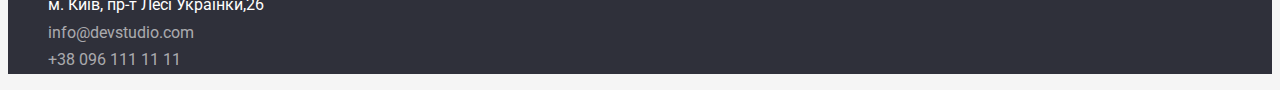
==== commit 826980a7: "added changes to css" ====
--- a/index.html
+++ b/index.html
@@ -127,7 +127,7 @@
               height="260"
             />
             <h3 class="subject">Ігор Дем'яненко</h3>
-            <p class="text" lang="en">Product Desigber</p>
+            <p class="desc" lang="en">Product Designer</p>
           </li>
           <li class="card">
             <img
@@ -138,7 +138,7 @@
               height="260"
             />
             <h3 class="subject">Ольга Рєпіна</h3>
-            <p class="text" lang="en">Frontend Developer</p>
+            <p class="desc" lang="en">Frontend Developer</p>
           </li>
           <li class="card">
             <img
@@ -149,7 +149,7 @@
               height="260"
             />
             <h3 class="subject">Микола Тарасов</h3>
-            <p class="text" lang="en">Marketing</p>
+            <p class="desc" lang="en">Marketing</p>
           </li>
           <li class="card">
             <img
@@ -160,7 +160,7 @@
               height="260"
             />
             <h3 class="subject">Михайло Єрмаков</h3>
-            <p class="text" lang="en">UI Designer</p>
+            <p class="desc" lang="en">UI Designer</p>
           </li>
         </ul>
       </section>
--- a/css/styles.css
+++ b/css/styles.css
@@ -21,8 +21,6 @@
 
 body {
   font-family: var(--main-font);
-  font-size: 14px;
-  letter-spacing: 0.03em;
   color: var(--main-txt-cl);
   background-color: var(--main-bg-cl);
 }
@@ -34,8 +32,8 @@
 
 .logo {
   font-family: var(--secondary-font);
-  font-weight: 400;
   font-size: 26px;
+  letter-spacing: 0.03em;
   line-height: calc(31 / 26);
   color: var(--active-link-txt);
   text-decoration: none;
@@ -51,6 +49,7 @@
 
 .nav-link {
   letter-spacing: 0.02em;
+  font-size: 14px;
   line-height: calc(16.41 / 14);
   text-decoration: none;
   color: currentColor;
@@ -70,6 +69,7 @@
 
 .contact-link {
   letter-spacing: 0.02em;
+  font-size: 14px;
   text-decoration: none;
   line-height: calc(16.41 / 14);
   color: var(--secondary-txt-cl);
@@ -110,17 +110,21 @@
 
 .section-title {
   font-size: 36px;
-  line-height: calc(42.19 / 36);
+  letter-spacing: 0.03em;
+  line-height: calc(42 / 36);
   text-align: center;
 }
 
 .section-subtitle {
-  line-height: calc(16.41 / 14);
+  font-size: 14px;
+  letter-spacing: 0.03em;
+  line-height: calc(16 / 14);
 }
 
 .text {
-  font-weight: 400;
-  line-height: calc(18.75 / 16);
+  font-size: 14px;
+  line-height: calc(24 / 14);
+  letter-spacing: 0.03em;
   color: var(--secondary-txt-cl);
 }
 
@@ -132,16 +136,33 @@
   background-color: var(--additional-bg-cl);
 }
 
+.subject{
+  font-weight: 500;
+  font-size: 16px;
+  line-height: calc(19 / 16);
+  letter-spacing: 0.03em;
+  color: var(--main-txt-cl);
+}
+
+
+.desc{
+font-size: 16px;
+line-height: calc(19 / 16);
+letter-spacing: 0.03em;
+color: var(--secondary-txt-cl);
+}
+
 .footer {
   background-color: var(--hero-bg-cl);
 }
 .footer-stud {
   color: var(--additional-txt-cl);
 }
+/*added line-height*/
 
 .link {
-  font-weight: 400;
   font-style: normal;
+  line-height: calc(24 / 14);
   text-decoration: none;
   color: var(--additional-txt-cl);
 }
@@ -152,9 +173,11 @@
 
 .address-link {
   font-style: normal;
+  line-height: calc(24 / 14);
   color: var(--address-link-cl);
   text-decoration: none;
 }
+/*fin*/
 
 .address-link:hover,
 .address-link:focus {
@@ -195,4 +218,14 @@
   line-height: calc(36 / 18);
   letter-spacing: 0.06em;
 }
-/*Checked all files with validator*/+
+.card-text{
+font-size: 16px;
+line-height: calc(30 / 16);
+letter-spacing: 0.03em;
+color: var(--secondary-txt-cl);
+}
+/*Checked all files with validator*/
+/*Changed numbers for integer*/
+/* Changed body properties */
+/* Added new classes for modifying text, changed font-sizes*/